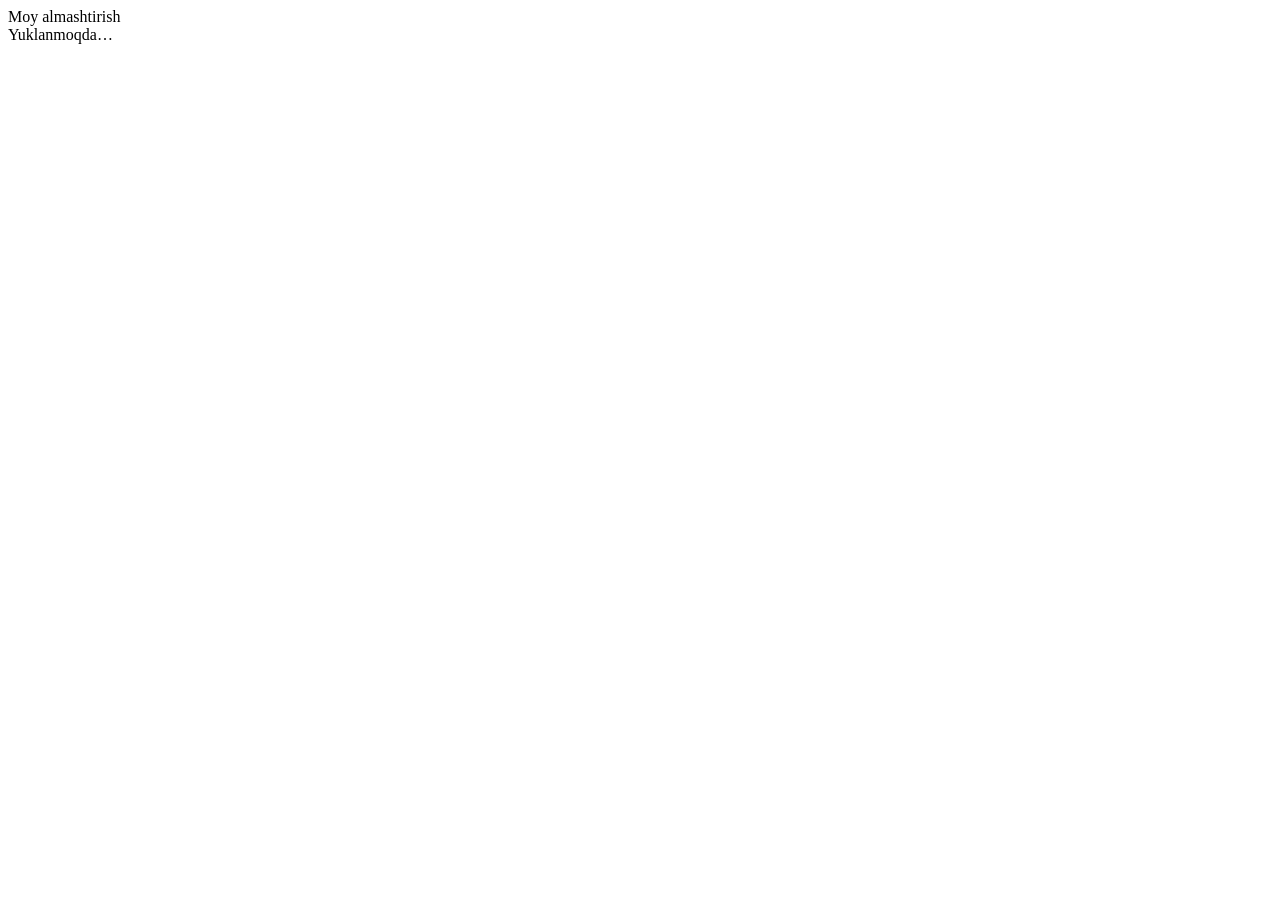
==== moy-zamena/static/index.html @ 483a65f5 "Moy almashtirish (zamena) tizimi: planshet, kassa, KPI, keshbek, inventarizatsiya - Planshet: raqam " ====
<!doctype html>
<html lang="uz">
<head>
<meta charset="utf-8">
<meta name="viewport" content="width=device-width, initial-scale=1, viewport-fit=cover">
<meta name="theme-color" content="#3478F4">
<title>Moy almashtirish</title>
<link rel="stylesheet" href="/app.css">
</head>
<body>
<header class="top">
  <div class="brand" id="brand">Moy almashtirish</div>
  <nav class="tabs" id="tabs"></nav>
  <div class="top-right"><span id="clock"></span><span id="net" class="dot" title="Server bilan aloqa"></span></div>
</header>
<main id="app"><div class="loading">Yuklanmoqda…</div></main>
<div id="modal-root"></div>
<div id="toast"></div>
<script src="/app.js"></script>
</body>
</html>
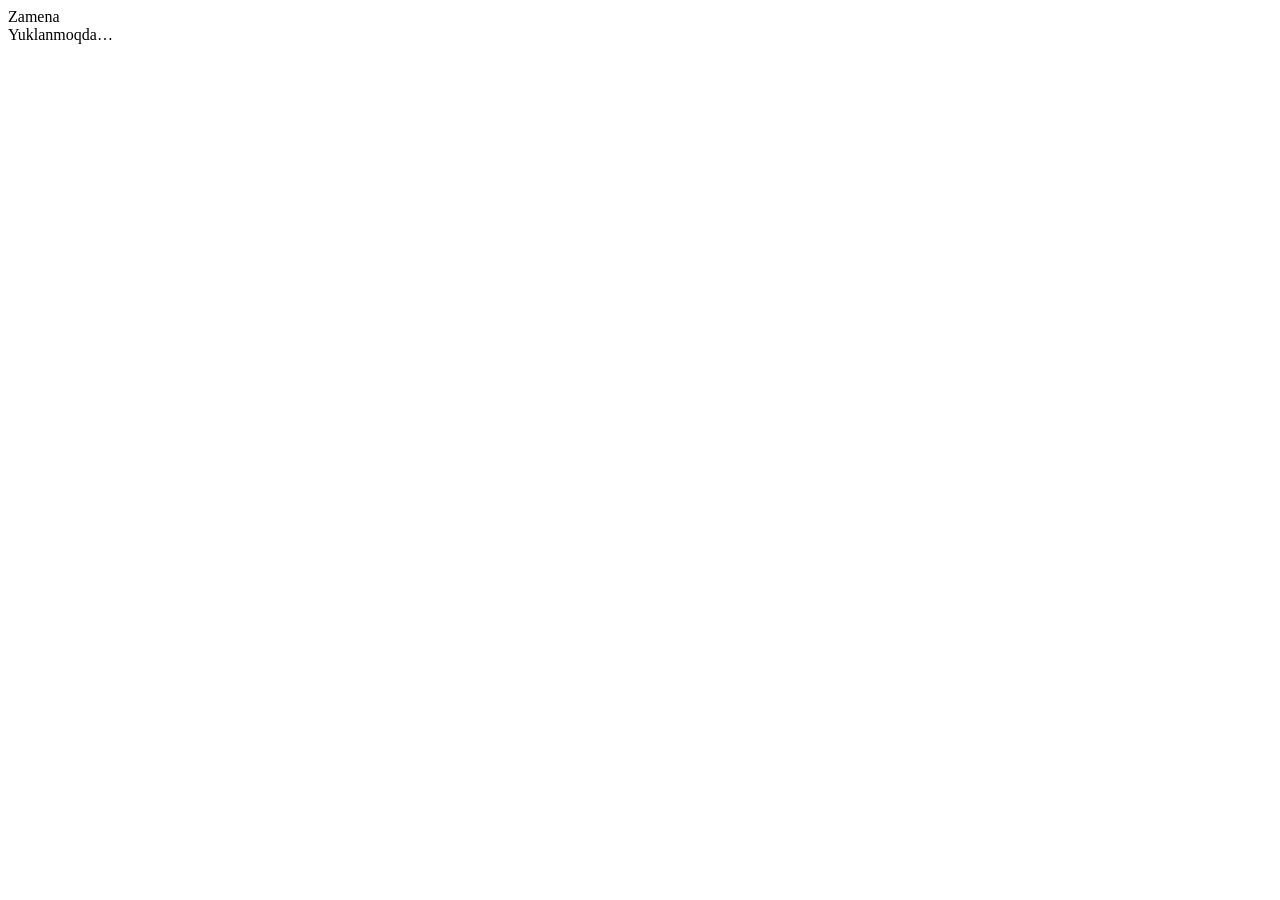
==== commit 8912b099: "Kassa: Bito uslubidagi panel va POS, yagona kirish - Bitta kirish: sotuvchi -> planshet, kassir/rahb" ====
--- a/moy-zamena/static/index.html
+++ b/moy-zamena/static/index.html
@@ -4,12 +4,13 @@
 <meta charset="utf-8">
 <meta name="viewport" content="width=device-width, initial-scale=1, viewport-fit=cover">
 <meta name="theme-color" content="#3478F4">
-<title>Moy almashtirish</title>
+<title>Zamena</title>
 <link rel="stylesheet" href="/app.css">
+<link rel="icon" href="/icons/icon-192.png">
 </head>
 <body>
 <header class="top">
-  <div class="brand" id="brand">Moy almashtirish</div>
+  <div class="brand" id="brand">Zamena</div>
   <nav class="tabs" id="tabs"></nav>
   <div class="top-right"><span id="clock"></span><span id="net" class="dot" title="Server bilan aloqa"></span></div>
 </header>
@@ -17,5 +18,6 @@
 <div id="modal-root"></div>
 <div id="toast"></div>
 <script src="/app.js"></script>
+<script src="/kassa.js"></script>
 </body>
 </html>
